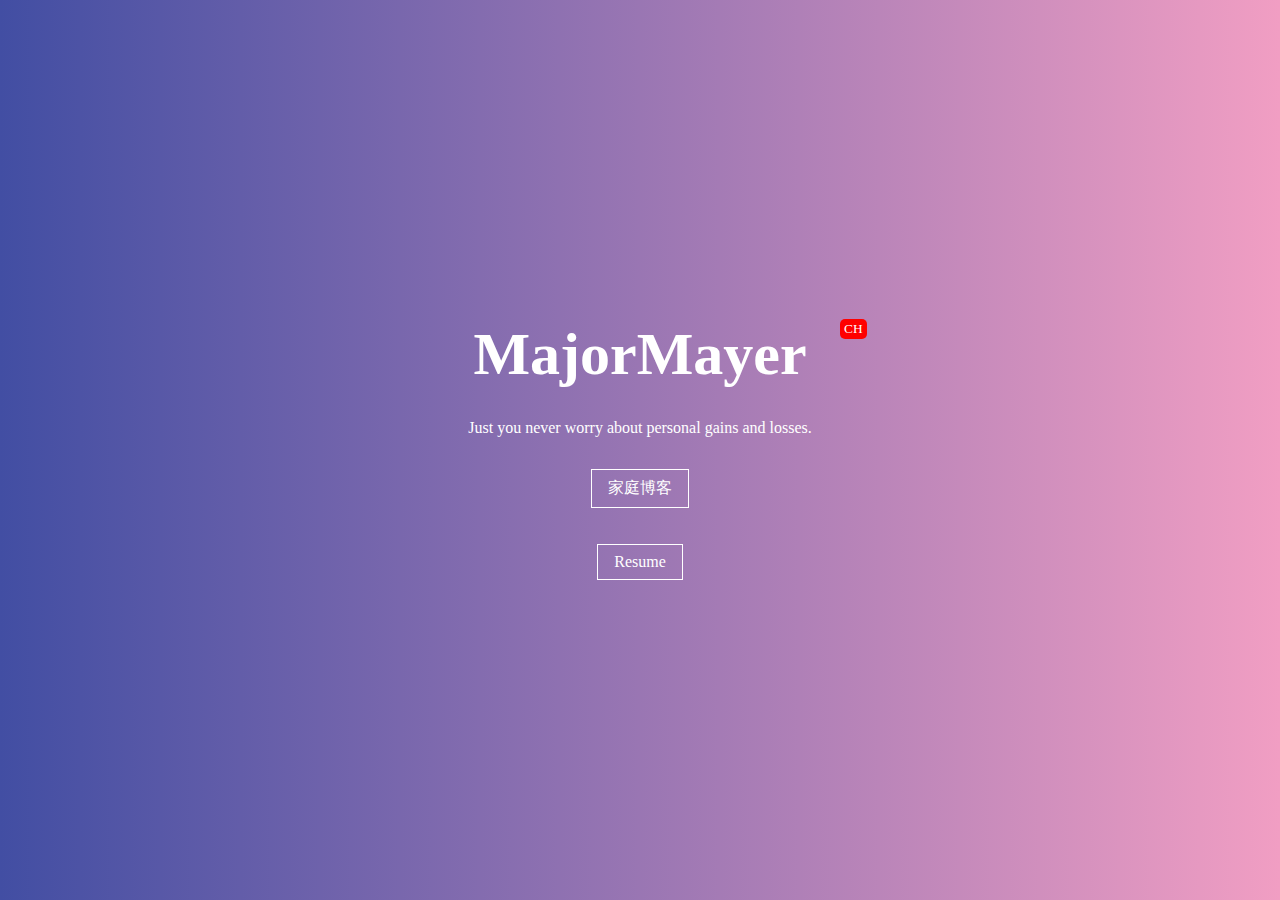
==== index.html @ 2a739fc2 "新建" ====
<!DOCTYPE html>
<html>

	<head>
		<meta http-equiv="content-type" content="text/html; charset=UTF-8">
		<title>久亮吧导航</title>
		<link rel="stylesheet" href="main.css">
		<script src="Gradientify.js"></script>
		<script src="jquery.js"></script>
	</head>

	<body style="background-image: -moz-linear-gradient(0deg, rgb(36, 199, 227), rgb(236, 221, 131));">
		<div id="wrapper">
			<h1>MajorMayer</h1>
			<div style="height: 0;">
				<div class="lang" onclick="changeLang(this)">CH</div>
			</div>
			<p>Just you never worry about personal gains and losses.</p>
			<p>
				<a href="111.163.56.201:88" class="btn-4">
					家庭博客
				</a>
			</p>
			<p>
				<a href="resume/index.html" class="btn-4">Resume</a>
			</p>
		</div>
		<script>
			$(document).ready(function() {
				$("body").gradientify({
					gradients: [{
						start: [49, 76, 172],
						stop: [242, 159, 191]
					}, {
						start: [255, 103, 69],
						stop: [240, 154, 241]
					}, {
						start: [33, 229, 241],
						stop: [235, 236, 117]
					}]
				});
			});

			//简单多语言处理
			var curLang = "CH";
			var as = document.getElementsByTagName("a");
			var h1 = document.getElementsByTagName("h1")[0];
			var p = document.getElementsByTagName("p")[0];

			function changeLang(ele) {
				curLang = curLang == "CH" && "EN" || "CH";
				ele.innerText = curLang;
				h1.innerText = curLang == "CH" && "MajorMayer" || "小周周";
				p.innerText = curLang == "CH" && "Just you never worry about personal gains and losses." || "命 里 有 时 终 须 有 , 人 生 无 时 莫 强 求";
				as[0].innerText = curLang == "CH" && "Blog of CSDN" || "CSDN博客";
				as[1].innerText = curLang == "CH" && "Blog of Git" || "Git博客";
				as[2].innerText = curLang == "CH" && "Personal website" || "个人网站";
				as[3].innerText = curLang == "CH" && "Resume" || "简历";
			}
		</script>

	</body>

</html>
---- main.css ----
* {
    -webkit-box-sizing: border-box;
    -moz-box-sizing: border-box;
    box-sizing: border-box;
}

body {
    color: #ffffff;
}

h1 {
    margin-top: 0;
    margin-bottom: 0.5em;
}

p {
    margin-top: 0;
    margin-bottom: 2em;
}

h1 {
    font-size: 60px;
    font-weight: bold;
}

a {
    color: #ffffff;
    display: inline-block;
    border: 1px solid #ffffff;
    padding: 8px 16px;
    text-decoration: none;
}

#wrapper {
    position: absolute;
    top: 50%;
    left: 50%;
    margin-top: -130px;
    margin-left: -300px;
    height: 260px;
    width: 600px;
    text-align: center;
}
.lang {
				width: 2em;
				background-color: red;
				text-align: center;
				line-height: 10px;
				font-size: smaller;
				padding: 5px 0;
				position: relative;
				top: -100px;
				left: 500px;
				border-radius: 5px;
				cursor: pointer;
			}
.btn-4 {
  border: 1px solid;
  overflow: hidden;
  position: relative;
}
.btn-4 span {
  z-index: 20;
}
.btn-4:after {
  background: #fff;
  content: "";
  height: 155px;
  left: -75px;
  opacity: .2;
  position: absolute;
  top: -50px;
  -webkit-transform: rotate(35deg);
      -ms-transform: rotate(35deg);
          transform: rotate(35deg);
  -webkit-transition: all 550ms cubic-bezier(0.19, 1, 0.22, 1);
          transition: all 550ms cubic-bezier(0.19, 1, 0.22, 1);
  width: 50px;
  z-index: -10;
}

.btn-4:hover:after {
  left: 120%;
  -webkit-transition: all 550ms cubic-bezier(0.19, 1, 0.22, 1);
          transition: all 550ms cubic-bezier(0.19, 1, 0.22, 1);
}
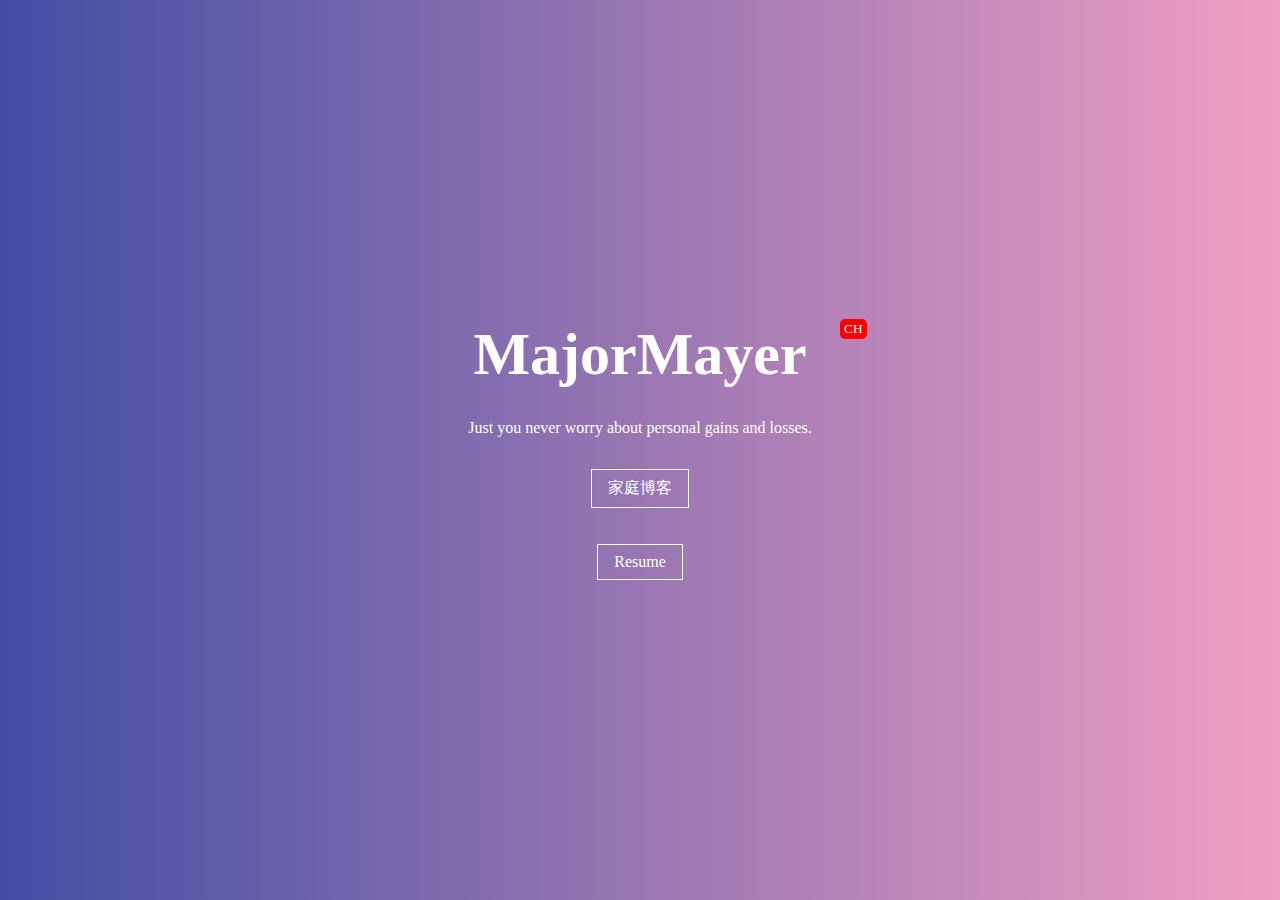
==== commit 59ba0ad9: "Update index.html" ====
--- a/index.html
+++ b/index.html
@@ -17,7 +17,7 @@
 			</div>
 			<p>Just you never worry about personal gains and losses.</p>
 			<p>
-				<a href="111.163.56.201:88" class="btn-4">
+				<a href="ziwen.site" class="btn-4">
 					家庭博客
 				</a>
 			</p>
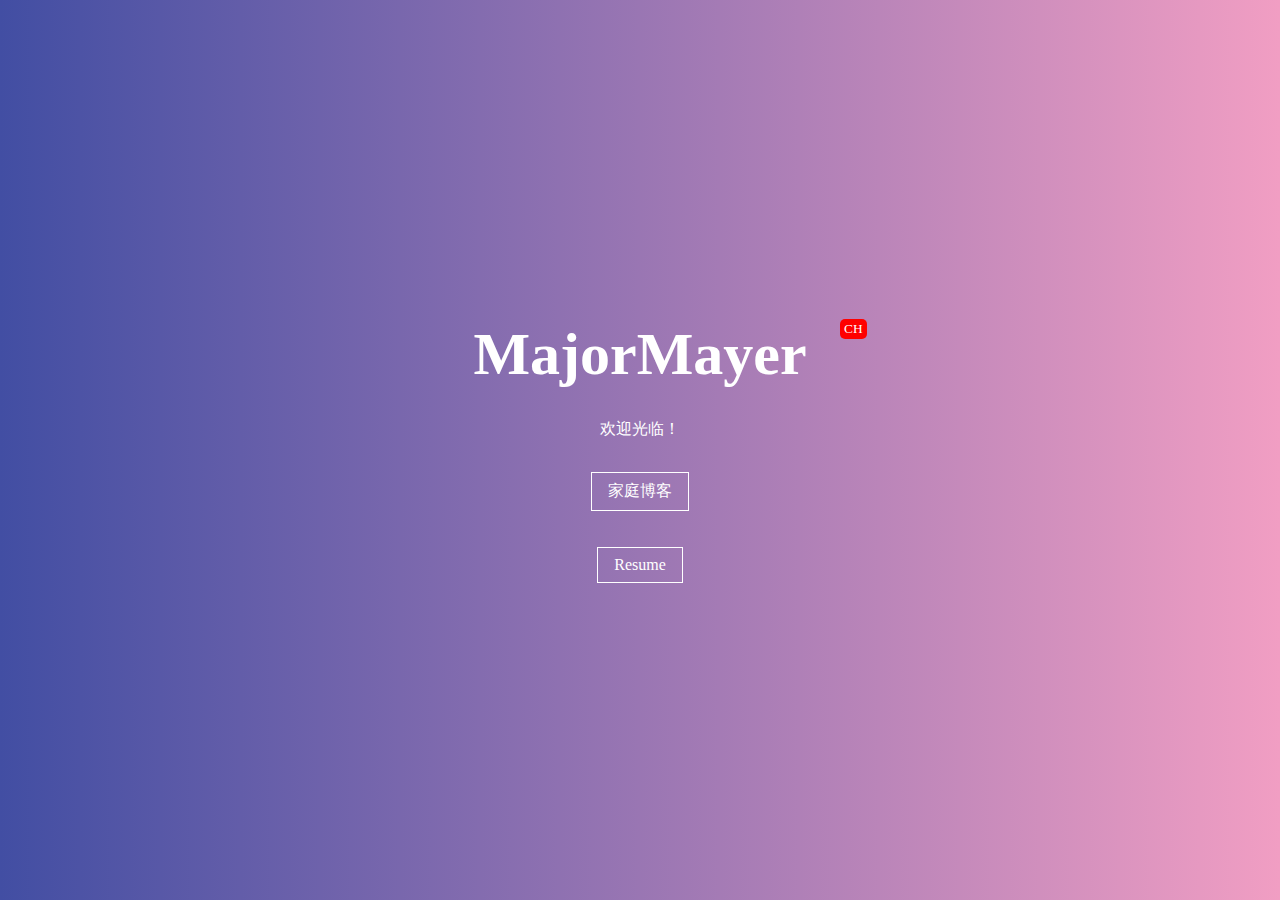
==== commit 0ad0d009: "Update index.html" ====
--- a/index.html
+++ b/index.html
@@ -3,7 +3,7 @@
 
 	<head>
 		<meta http-equiv="content-type" content="text/html; charset=UTF-8">
-		<title>久亮吧导航</title>
+		<title>老宋网站导航</title>
 		<link rel="stylesheet" href="main.css">
 		<script src="Gradientify.js"></script>
 		<script src="jquery.js"></script>
@@ -15,7 +15,7 @@
 			<div style="height: 0;">
 				<div class="lang" onclick="changeLang(this)">CH</div>
 			</div>
-			<p>Just you never worry about personal gains and losses.</p>
+			<p>欢迎光临！</p>
 			<p>
 				<a href="ziwen.site" class="btn-4">
 					家庭博客
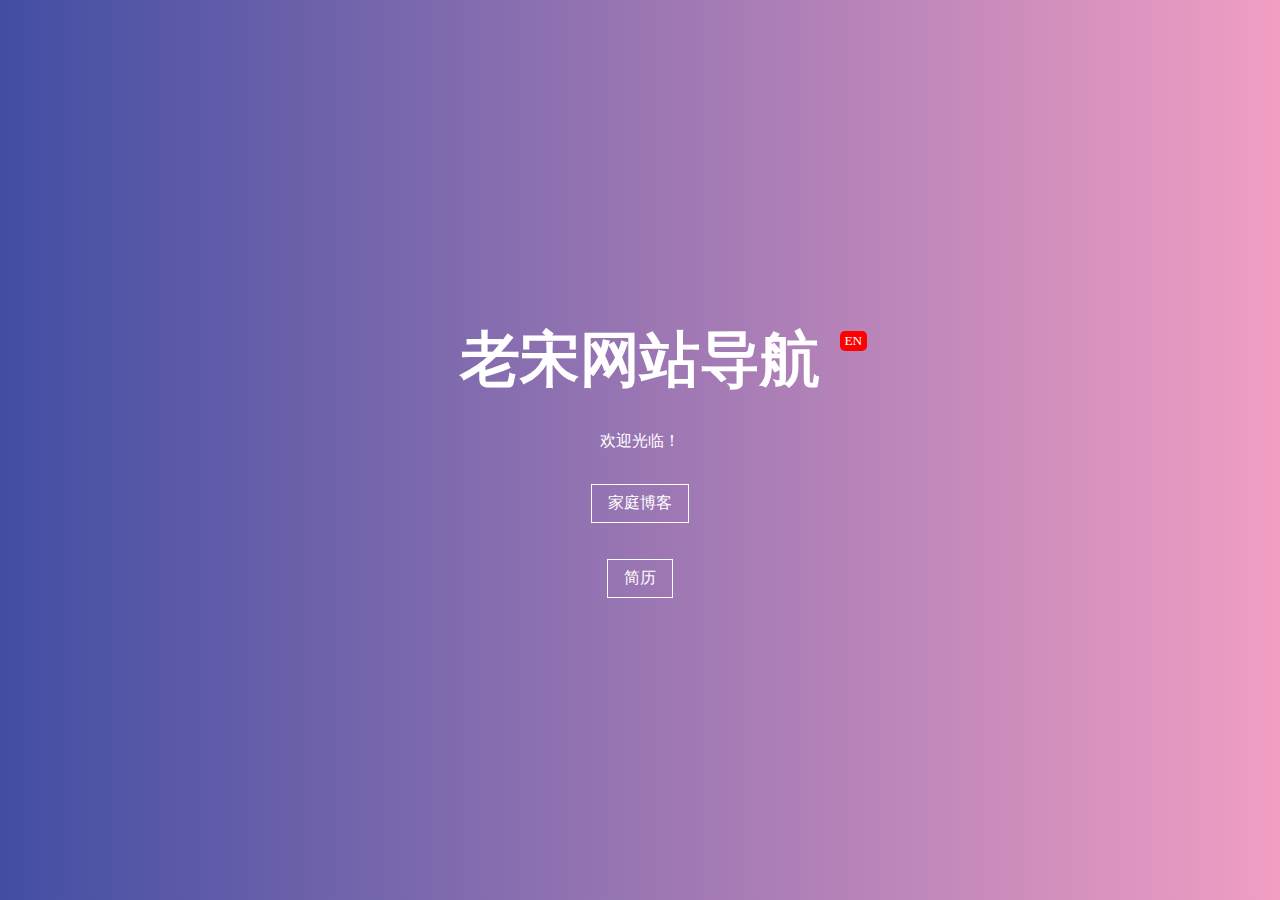
==== commit 6788158d: "Update index.html" ====
--- a/index.html
+++ b/index.html
@@ -11,18 +11,18 @@
 
 	<body style="background-image: -moz-linear-gradient(0deg, rgb(36, 199, 227), rgb(236, 221, 131));">
 		<div id="wrapper">
-			<h1>MajorMayer</h1>
+			<h1>老宋网站导航</h1>
 			<div style="height: 0;">
-				<div class="lang" onclick="changeLang(this)">CH</div>
+				<div class="lang" onclick="changeLang(this)">EN</div>
 			</div>
 			<p>欢迎光临！</p>
 			<p>
-				<a href="ziwen.site" class="btn-4">
+				<a href="http://111.163.56.201:88" class="btn-4">
 					家庭博客
 				</a>
 			</p>
 			<p>
-				<a href="resume/index.html" class="btn-4">Resume</a>
+				<a href="resume/index.html" class="btn-4">简历</a>
 			</p>
 		</div>
 		<script>
@@ -42,20 +42,18 @@
 			});
 
 			//简单多语言处理
-			var curLang = "CH";
+			var curLang = "EN";
 			var as = document.getElementsByTagName("a");
 			var h1 = document.getElementsByTagName("h1")[0];
 			var p = document.getElementsByTagName("p")[0];
 
 			function changeLang(ele) {
-				curLang = curLang == "CH" && "EN" || "CH";
+				curLang = curLang == "EN" && "CH" || "EN";
 				ele.innerText = curLang;
-				h1.innerText = curLang == "CH" && "MajorMayer" || "小周周";
-				p.innerText = curLang == "CH" && "Just you never worry about personal gains and losses." || "命 里 有 时 终 须 有 , 人 生 无 时 莫 强 求";
-				as[0].innerText = curLang == "CH" && "Blog of CSDN" || "CSDN博客";
-				as[1].innerText = curLang == "CH" && "Blog of Git" || "Git博客";
-				as[2].innerText = curLang == "CH" && "Personal website" || "个人网站";
-				as[3].innerText = curLang == "CH" && "Resume" || "简历";
+				h1.innerText = curLang == "EN" && "老宋网站导航" || "family song navigation";
+				p.innerText = curLang == "EN" && "欢迎光临！" || "Welcome Welcome";
+				as[0].innerText = curLang == "EN" && "雯雯的博客" || "wenwen's blog";
+				as[1].innerText = curLang == "EN" && "简历" || "Resume";
 			}
 		</script>
 
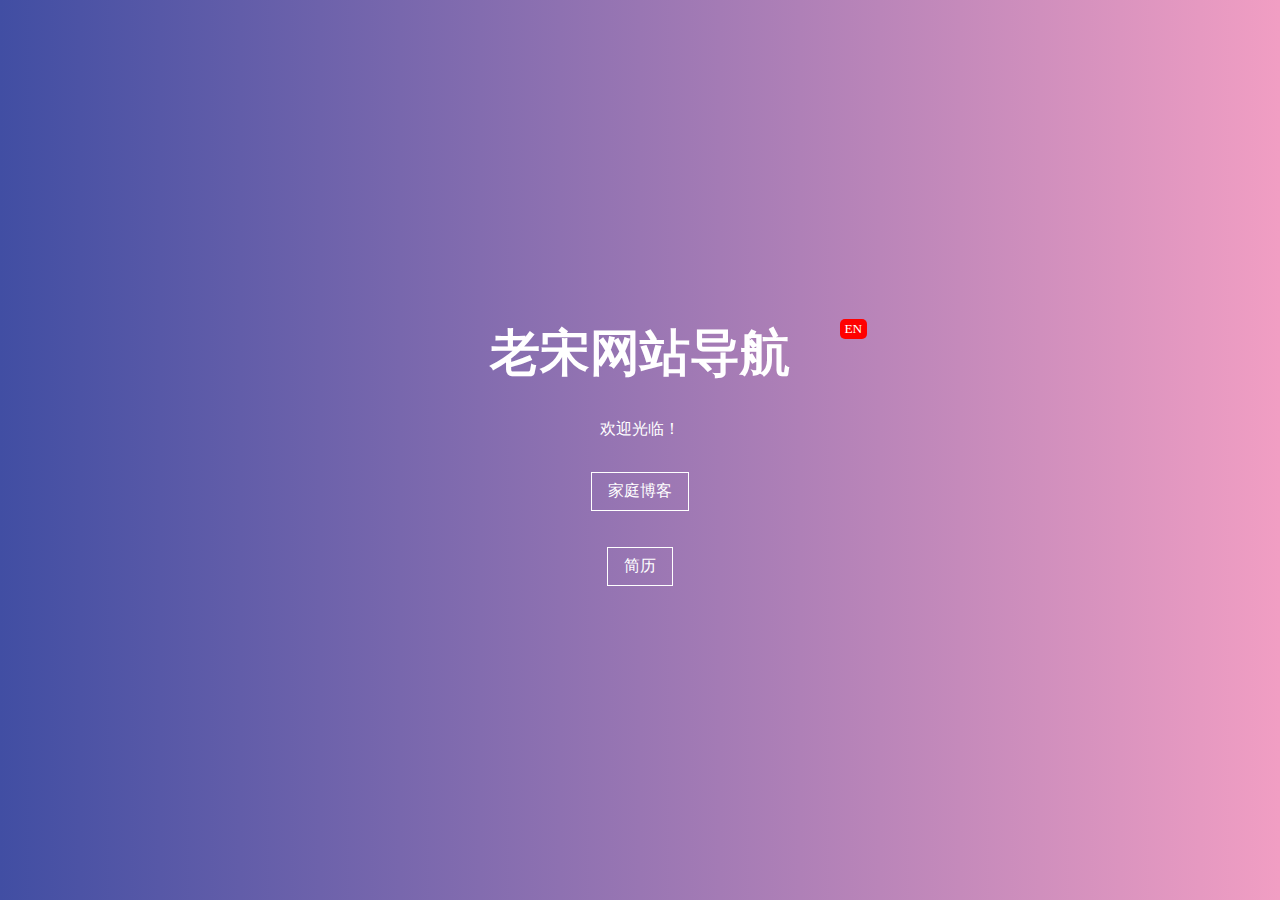
==== commit 03f0f955: "modify fonts" ====
--- a/index.html
+++ b/index.html
@@ -12,6 +12,7 @@
 	<body style="background-image: -moz-linear-gradient(0deg, rgb(36, 199, 227), rgb(236, 221, 131));">
 		<div id="wrapper">
 			<h1>老宋网站导航</h1>
+			<p> </p>
 			<div style="height: 0;">
 				<div class="lang" onclick="changeLang(this)">EN</div>
 			</div>
--- a/main.css
+++ b/main.css
@@ -19,7 +19,7 @@
 }
 
 h1 {
-    font-size: 60px;
+    font-size: 50px;
     font-weight: bold;
 }
 
@@ -84,4 +84,3 @@
   -webkit-transition: all 550ms cubic-bezier(0.19, 1, 0.22, 1);
           transition: all 550ms cubic-bezier(0.19, 1, 0.22, 1);
 }
-
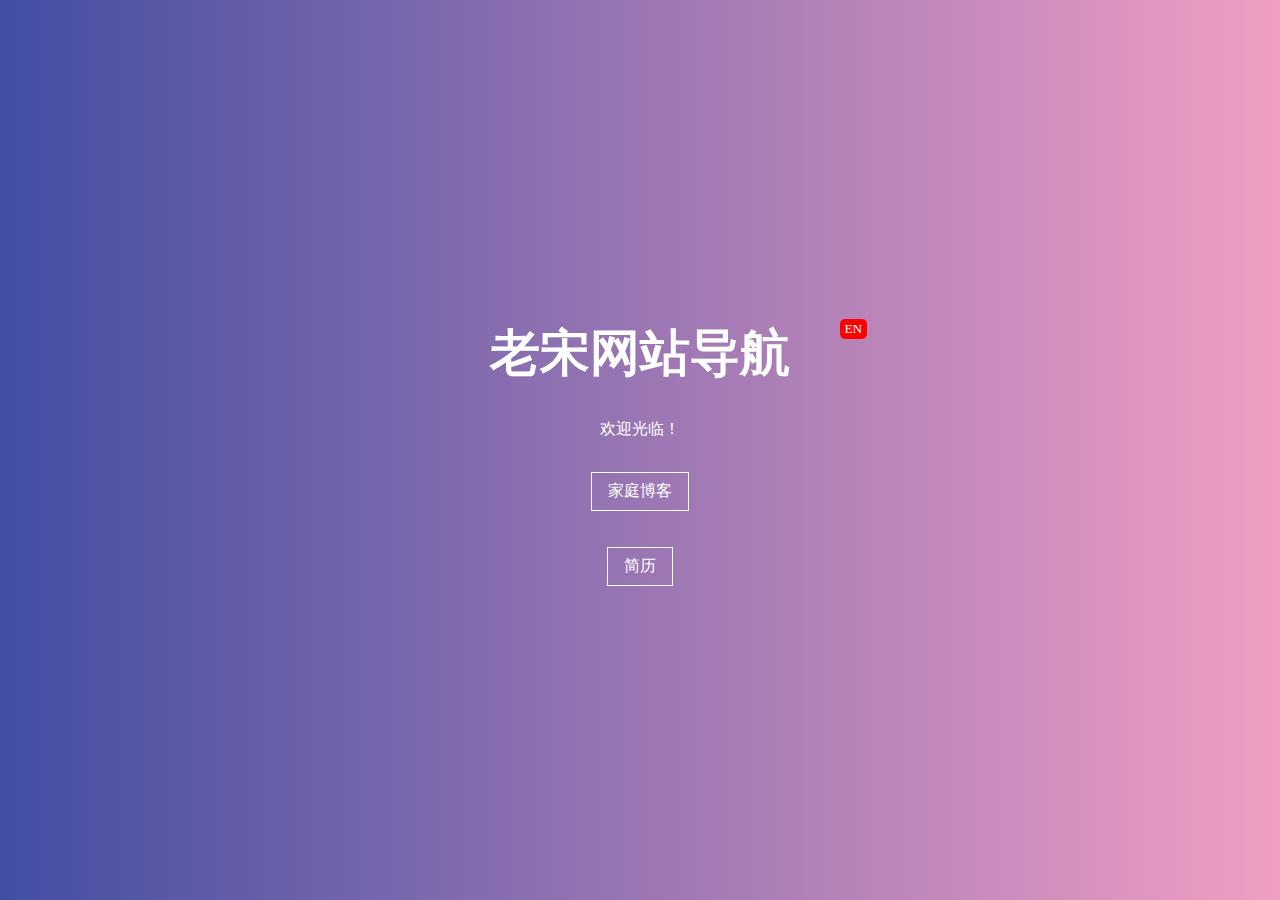
==== commit 9e90c3bb: "Update index.html" ====
--- a/index.html
+++ b/index.html
@@ -18,7 +18,7 @@
 			</div>
 			<p>欢迎光临！</p>
 			<p>
-				<a href="http://111.163.56.201:88" class="btn-4">
+				<a href="http://111.163.57.50:88" class="btn-4">
 					家庭博客
 				</a>
 			</p>
